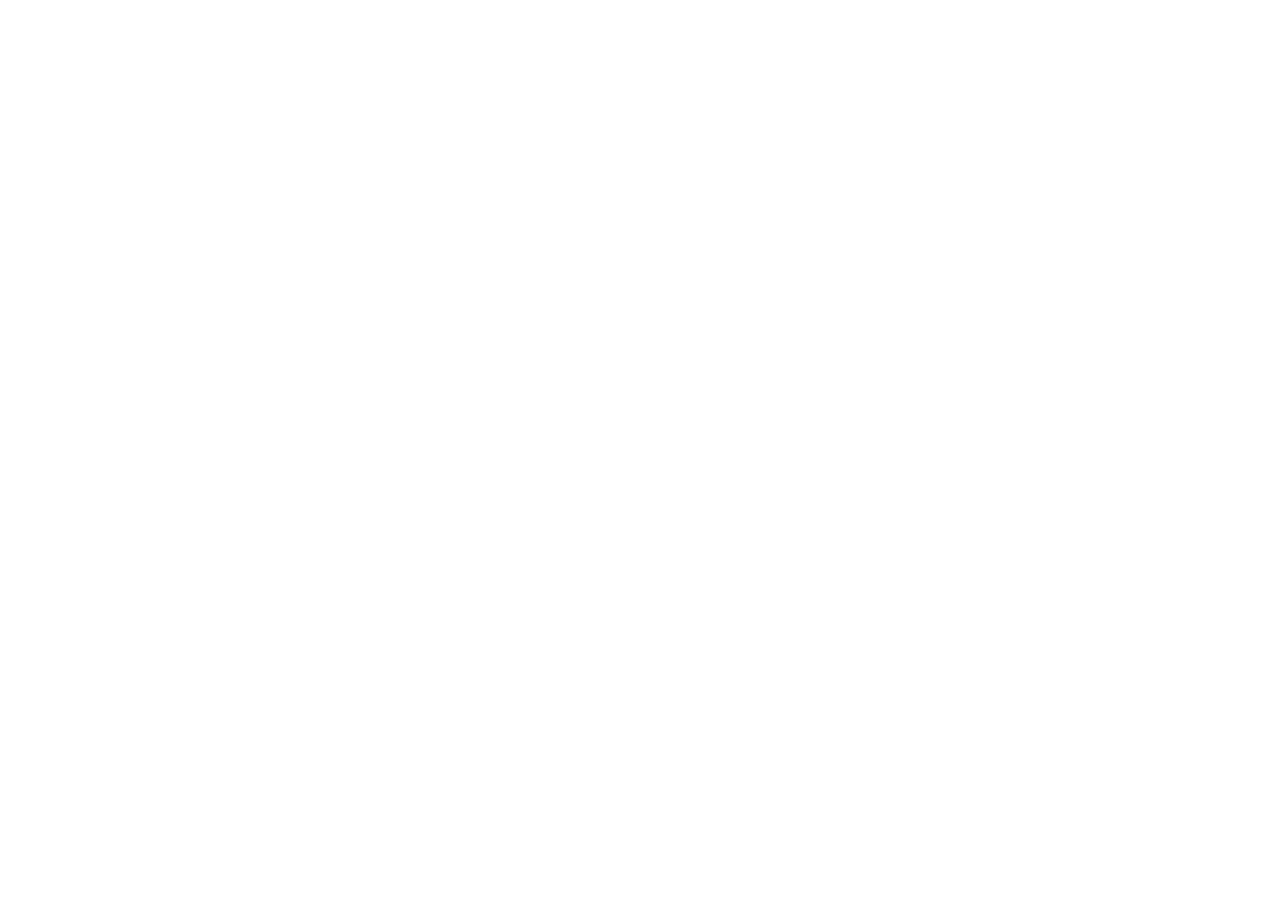
==== frontend/index.html @ 8109a77b "Phase 1: add project scaffold and align logo path - Create full directory tree (backend/, frontend/," ====
<!DOCTYPE html>
<!--
  ANS Prospect Tool — SPA shell
  Implemented in step 16 (Sonnet).
-->
<html lang="en">
<head>
  <meta charset="UTF-8">
  <meta name="viewport" content="width=device-width, initial-scale=1.0">
  <title>ANS Prospect Tool</title>
</head>
<body>
  <!-- TODO: implement in step 16 -->
</body>
</html>
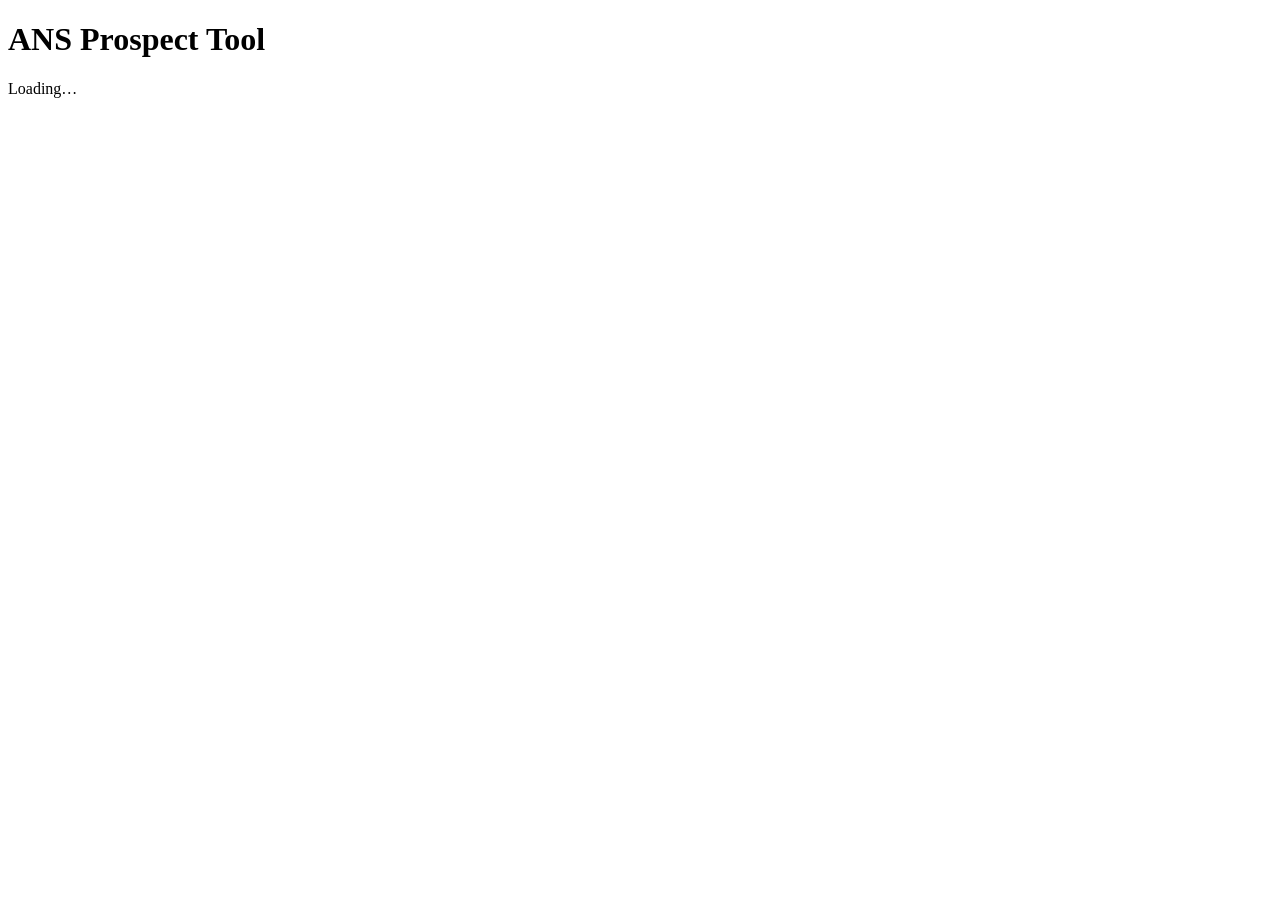
==== commit fad969f7: "Step 12: add minimal frontend inspector UI Vanilla HTML + ES2022 modules SPA mounted at / that expos" ====
--- a/frontend/index.html
+++ b/frontend/index.html
@@ -1,15 +1,32 @@
 <!DOCTYPE html>
 <!--
-  ANS Prospect Tool — SPA shell
-  Implemented in step 16 (Sonnet).
+  ANS Prospect Tool — minimal inspector SPA shell (step 12).
+
+  This shell is deliberately functional, not polished — HIG-quality
+  presentation lands in step 15-17. The goal here is to expose the
+  Step 11 backend (job intake, artefact reads, approval gate) over
+  HTML so the operator can walk a job through the fake-safe workflow
+  end-to-end.
+
+  No production credentials, no model-vendor SDK, no mail delivery,
+  no document generation. The static fence in
+  tests/frontend/test_no_leakage.py enforces those exclusions.
 -->
 <html lang="en">
 <head>
   <meta charset="UTF-8">
   <meta name="viewport" content="width=device-width, initial-scale=1.0">
+  <meta name="referrer" content="same-origin">
   <title>ANS Prospect Tool</title>
+  <link rel="stylesheet" href="/styles/inspector.css">
 </head>
 <body>
-  <!-- TODO: implement in step 16 -->
+  <header class="app-header">
+    <h1 class="app-title">ANS Prospect Tool</h1>
+    <nav class="app-nav" id="app-nav" aria-label="Primary"></nav>
+  </header>
+  <main class="app-main" id="app-main" aria-live="polite">Loading…</main>
+  <div class="app-toast" id="app-toast" role="status" aria-live="polite"></div>
+  <script type="module" src="/js/app.js"></script>
 </body>
 </html>
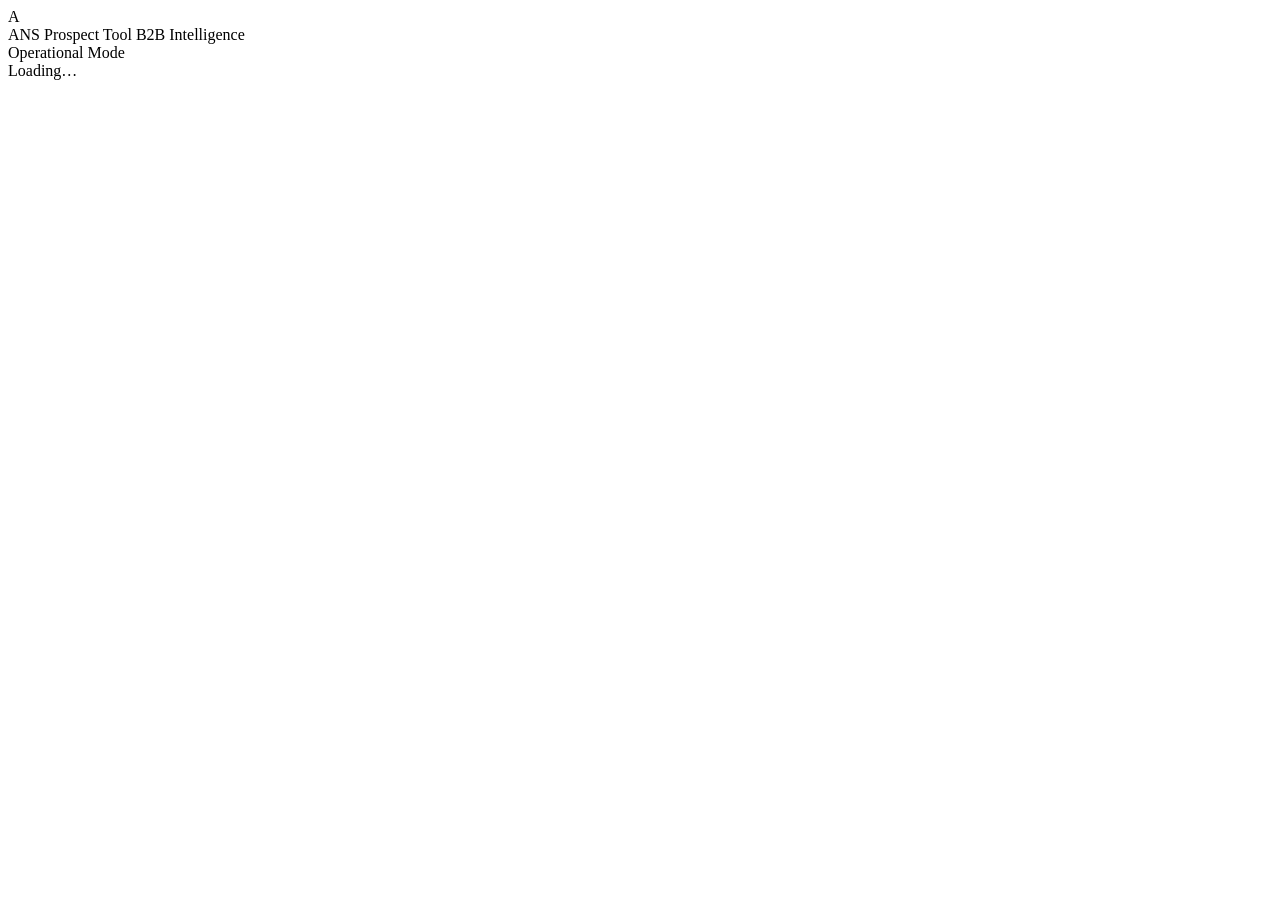
==== commit b87d6e50: "Step 46: add frontend design system and app shell - New frontend/styles/design.css: 17 CSS custom pr" ====
--- a/frontend/index.html
+++ b/frontend/index.html
@@ -1,12 +1,11 @@
 <!DOCTYPE html>
 <!--
-  ANS Prospect Tool — minimal inspector SPA shell (step 12).
+  ANS Prospect Tool — SPA shell.
 
-  This shell is deliberately functional, not polished — HIG-quality
-  presentation lands in step 15-17. The goal here is to expose the
-  Step 11 backend (job intake, artefact reads, approval gate) over
-  HTML so the operator can walk a job through the fake-safe workflow
-  end-to-end.
+  Step 12: initial scaffold.
+  Step 46: redesigned header — app logo, workflow stepper,
+           Operational Mode chip, and operator identity zone.
+           See frontend/styles/design.css for visual tokens.
 
   No production credentials, no model-vendor SDK, no mail delivery,
   no document generation. The static fence in
@@ -19,11 +18,22 @@
   <meta name="referrer" content="same-origin">
   <title>ANS Prospect Tool</title>
   <link rel="stylesheet" href="/styles/inspector.css">
+  <link rel="stylesheet" href="/styles/design.css">
 </head>
 <body>
-  <header class="app-header">
-    <h1 class="app-title">ANS Prospect Tool</h1>
-    <nav class="app-nav" id="app-nav" aria-label="Primary"></nav>
+  <header class="app-header" id="app-header">
+    <div class="app-logo">
+      <span class="app-logo-icon" aria-hidden="true">A</span>
+      <div class="app-logo-text">
+        <span class="app-logo-name">ANS Prospect Tool</span>
+        <span class="app-logo-sub">B2B Intelligence</span>
+      </div>
+    </div>
+    <nav class="app-stepper" id="app-stepper" aria-label="Workflow steps"></nav>
+    <div class="app-shell-right" id="app-shell-right">
+      <span class="app-mode-chip">Operational Mode</span>
+      <div class="app-operator" id="app-operator"></div>
+    </div>
   </header>
   <main class="app-main" id="app-main" aria-live="polite">Loading…</main>
   <div class="app-toast" id="app-toast" role="status" aria-live="polite"></div>
